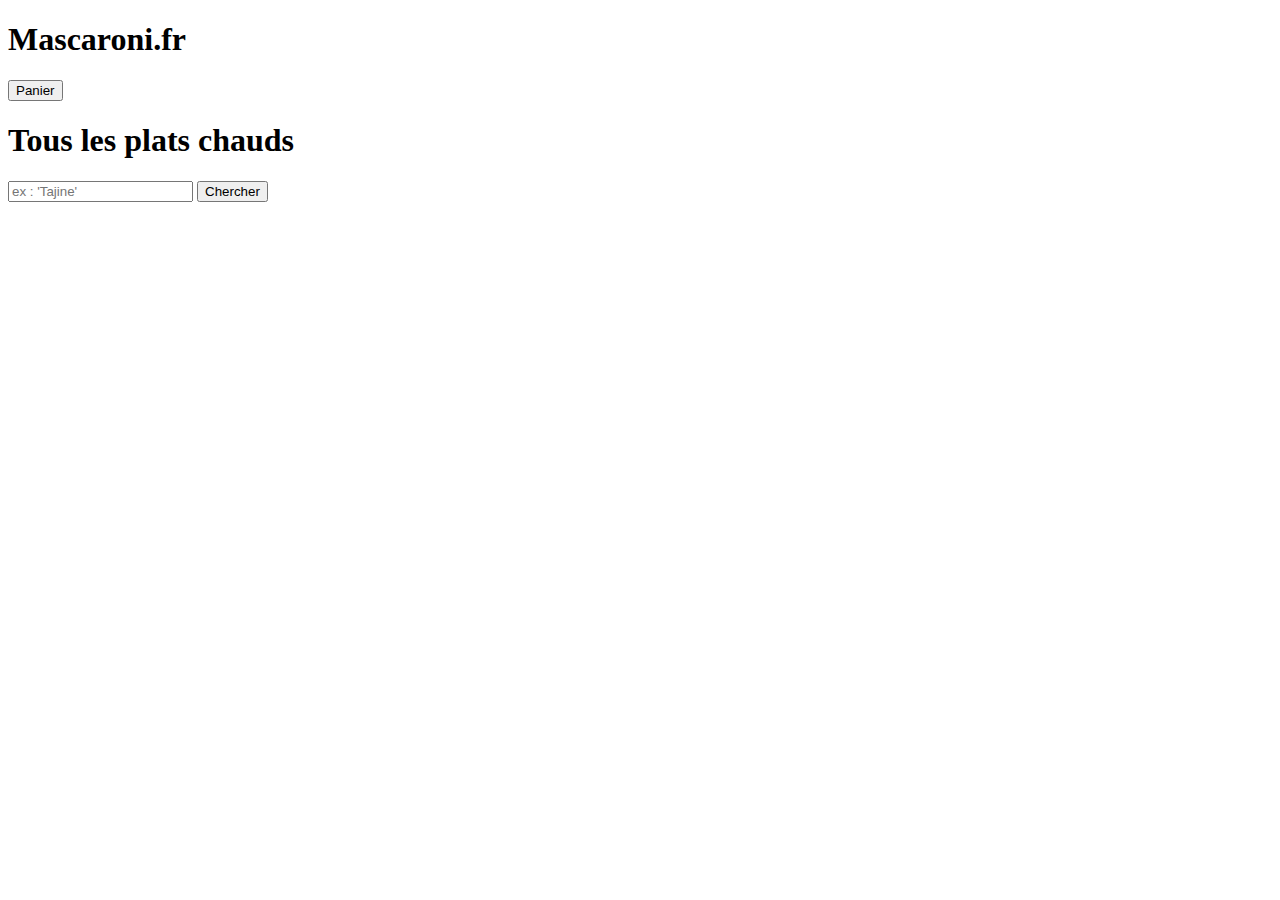
==== php/src/static/categorie.html @ c496a7cc "html+css" ====
<!DOCTYPE html>
<html lang="fr">
<head>
    <meta charset="UTF-8">
    <meta http-equiv="X-UA-Compatible" content="IE=edge">
    <meta name="viewport" content="width=device-width, initial-scale=1.0">
    <link rel="stylesheet" href="/static/styles/styles_categorie.css">
    <title>Article</title>
</head>
<body>
    <div class="banner">
        <div class="titre">
            <h1>Mascaroni.fr</h1>
        </div>
        <div class="panier">
            <button>Panier</button>
        </div>
    </div>
    <div class="container">
        <h1>Tous les plats chauds</h1>
        <form action="http://localhost:5000/login" method="POST">
          <input type="text" name="plat" placeholder="ex : 'Tajine' ">
          <input type="submit" value="Chercher">
        </form>
    </div>
</body>
</html>
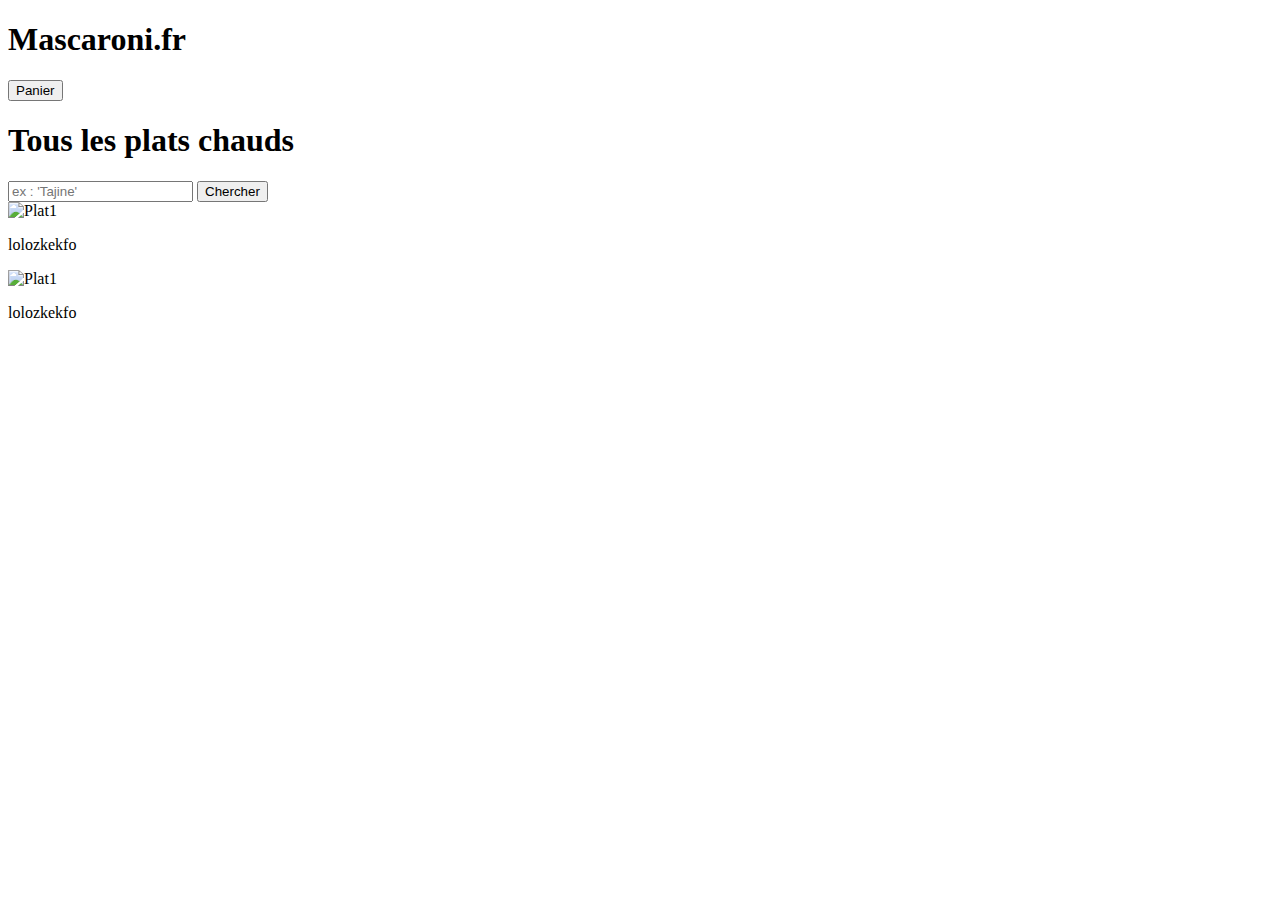
==== commit 0eb62088: "ajout des plats" ====
--- a/php/src/static/categorie.html
+++ b/php/src/static/categorie.html
@@ -23,5 +23,13 @@
           <input type="submit" value="Chercher">
         </form>
     </div>
+    <div class="plat">
+        <img src="/static/images/plat1.jpg" alt="Plat1">
+        <p>lolozkekfo</p>
+    </div>
+    <div class="plat">
+        <img src="/static/images/plat2.jpg" alt="Plat1">
+        <p>lolozkekfo</p>
+    </div>
 </body>
 </html>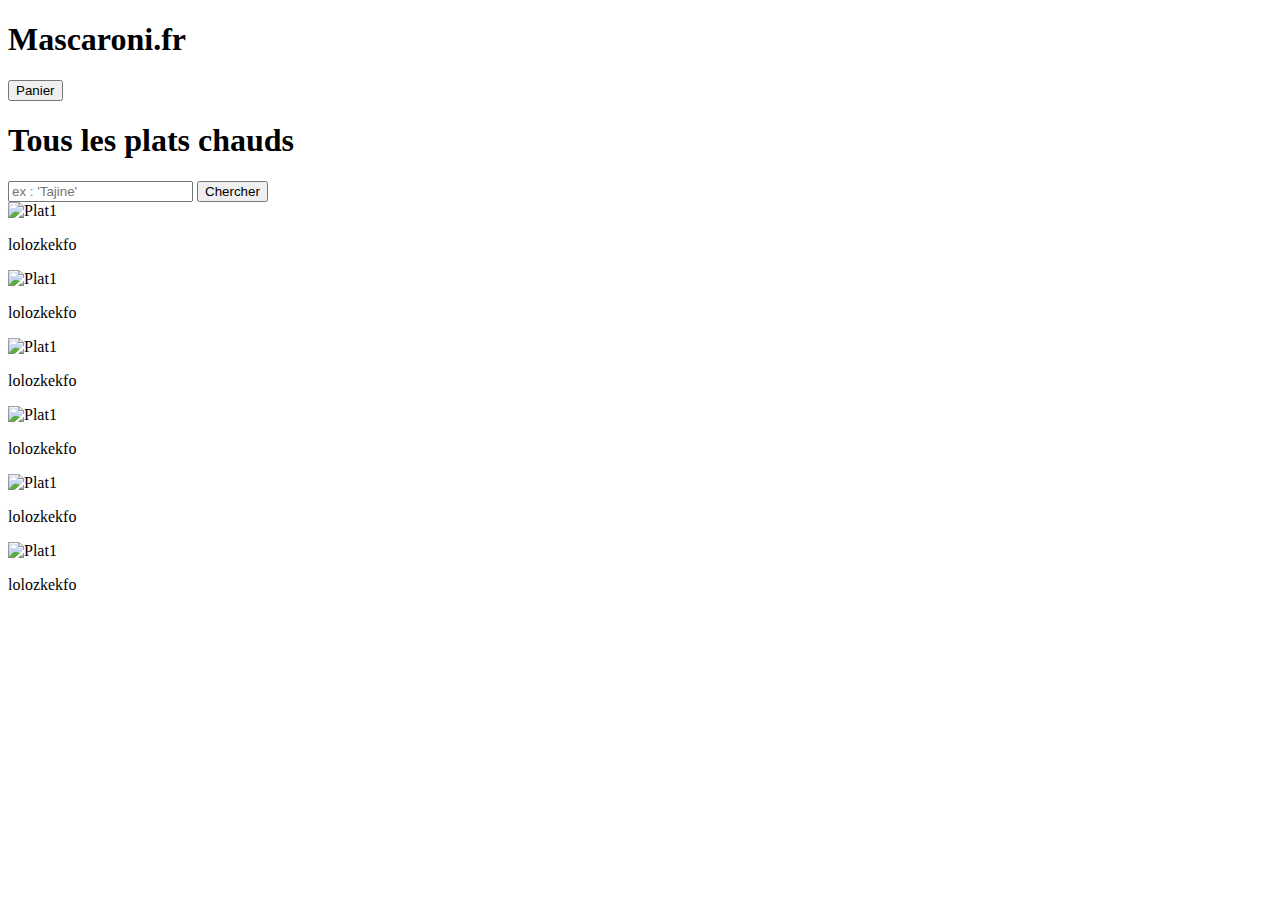
==== commit 96e52b0d: "plats" ====
--- a/php/src/static/categorie.html
+++ b/php/src/static/categorie.html
@@ -23,13 +23,31 @@
           <input type="submit" value="Chercher">
         </form>
     </div>
-    <div class="plat">
-        <img src="/static/images/plat1.jpg" alt="Plat1">
-        <p>lolozkekfo</p>
-    </div>
-    <div class="plat">
-        <img src="/static/images/plat2.jpg" alt="Plat1">
-        <p>lolozkekfo</p>
+    <div class="les_plats">
+        <div class="plat">
+            <img src="/static/images/plat1.jpg" alt="Plat1">
+            <p>lolozkekfo</p>
+        </div>
+        <div class="plat">
+            <img src="/static/images/plat2.jpg" alt="Plat1">
+            <p>lolozkekfo</p>
+        </div>
+        <div class="plat">
+            <img src="/static/images/plat2.jpg" alt="Plat1">
+            <p>lolozkekfo</p>
+        </div>
+        <div class="plat">
+            <img src="/static/images/plat2.jpg" alt="Plat1">
+            <p>lolozkekfo</p>
+        </div>
+        <div class="plat">
+            <img src="/static/images/plat2.jpg" alt="Plat1">
+            <p>lolozkekfo</p>
+        </div>
+        <div class="plat">
+            <img src="/static/images/plat2.jpg" alt="Plat1">
+            <p>lolozkekfo</p>
+        </div>
     </div>
 </body>
 </html>